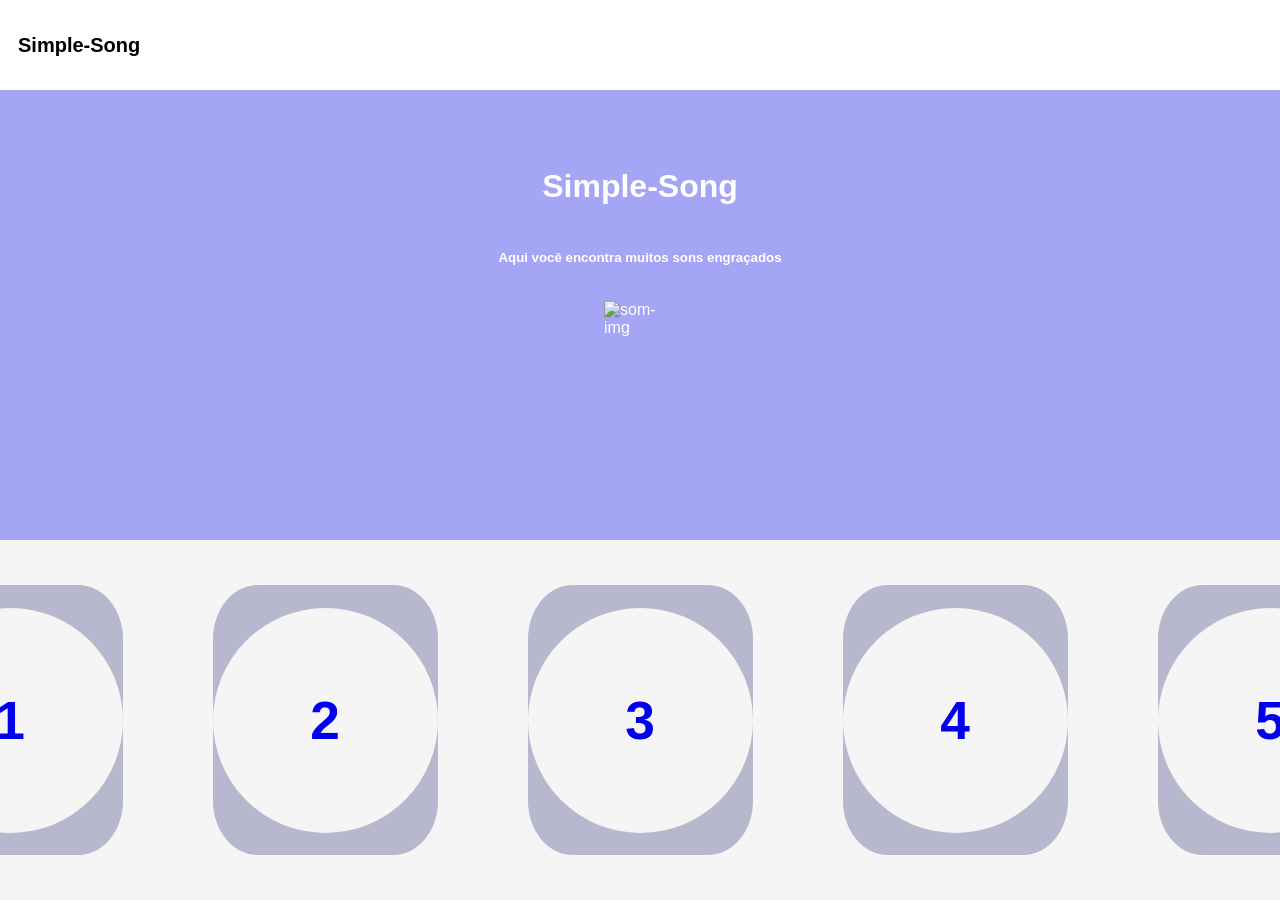
==== index.html @ 20adb01e "Add files via upload" ====
<!DOCTYPE html>
<html lang="en">

<head>
    <meta charset="UTF-8">
    <meta name="viewport" content="width=device-width, initial-scale=1.0">
    <title>SimpleSong-home</title>
    <link rel="stylesheet" href="estilo.css">
</head>

<body>

    <header>
        <a href="#home">Simple-Song</a>
    </header>

    <div class="quadro" id="home">
        <h1 translate="no">Simple-Song</h1>
        <h5 translate="no">Aqui você encontra muitos sons engraçados</h5>
        <img src="img/somimg.png" alt="som-img">
    </div>

    <div class="blocos">
        <div class="bloco"><a href="song1.html">
            <div class="circle">
                <h1>1</h1>
            </div>
            </a>
        </div>
        <div class="bloco"> <a href="song2.html">
            <div class="circle"> 
                 <h1>2</h1>
            </div>
            </a>
        </div>
        <div class="bloco"> <a href="song3.html">
            <div class="circle">
                 <h1>3</h1>
            </div>
            </a>
        </div>
        <div class="bloco"> <a href="song4.html">
            <div class="circle">
                 <h1>4</h1>
            </div>
            </a>
        </div>
        <div class="bloco"> <a href="song5.html">
            <div class="circle">
                 <h1>5</h1>
            </div>
            </a>
        </div>
    </div>


</body>

</html>
---- estilo.css ----
*{
    margin:0;
    padding:0;
}

body{
    background-color: whitesmoke;
}

header{
    width: 100%;
    height: 10vh;
    background-color: white;
    position: fixed;
    color: black;
    font-family: 'Segoe UI', Tahoma, Geneva, Verdana, sans-serif;
    align-items: center;
    display: flex;

}

header a{
    margin-left: 2vh;
    font-size: 15pt;
    font-weight: bold;
    text-decoration: none;
    color: black;
}

header a:hover{

    cursor: pointer;
}

.quadro{
    width: 100%;
    height: 60vh;
    background-color: rgb(165, 165, 245);
    color: white;
    font-family: 'Segoe UI', Tahoma, Geneva, Verdana, sans-serif;
    display: flex;
    justify-content: center;
    flex-direction: column;
    align-items: center;
}

.quadro h1{
    margin-bottom: 5vh;
}

.quadro img{
    margin-top: 4vh;
    width: 8vh;
    height: 8vh;
      animation: pulse-animation 1s infinite alternate;

}



.blocos{
    display:flex;
    width: 100%;
    justify-content: center;
    align-items: center;
}
.bloco{
    width: 30vh;
    height: 30vh;
    margin: 5vh;
    border-radius: 20%;
    background-color: rgb(183, 183, 206);
  
}

.bloco a{
    width: 100%;
    height: 100%;
    text-decoration: none;
     display: flex;
    justify-content: center;
    align-items: center;
}

.circle{
    width: 25vh;
    height: 25vh;
    background-color: whitesmoke;
    border-radius: 100%;
    display: flex;
    align-items: center;
    justify-content: center;
    font-size: 20pt;
    font-family: 'Segoe UI', Tahoma, Geneva, Verdana, sans-serif;

}



@keyframes pulse-animation {
  0% { transform: scale(1); }
  100% { transform: scale(1.3); }
}

@media (max-width:999px){
    .blocos{
        flex-direction: column;
    }

    .bloco{
        width: 45vh;
        height: 45vh;
    }
}
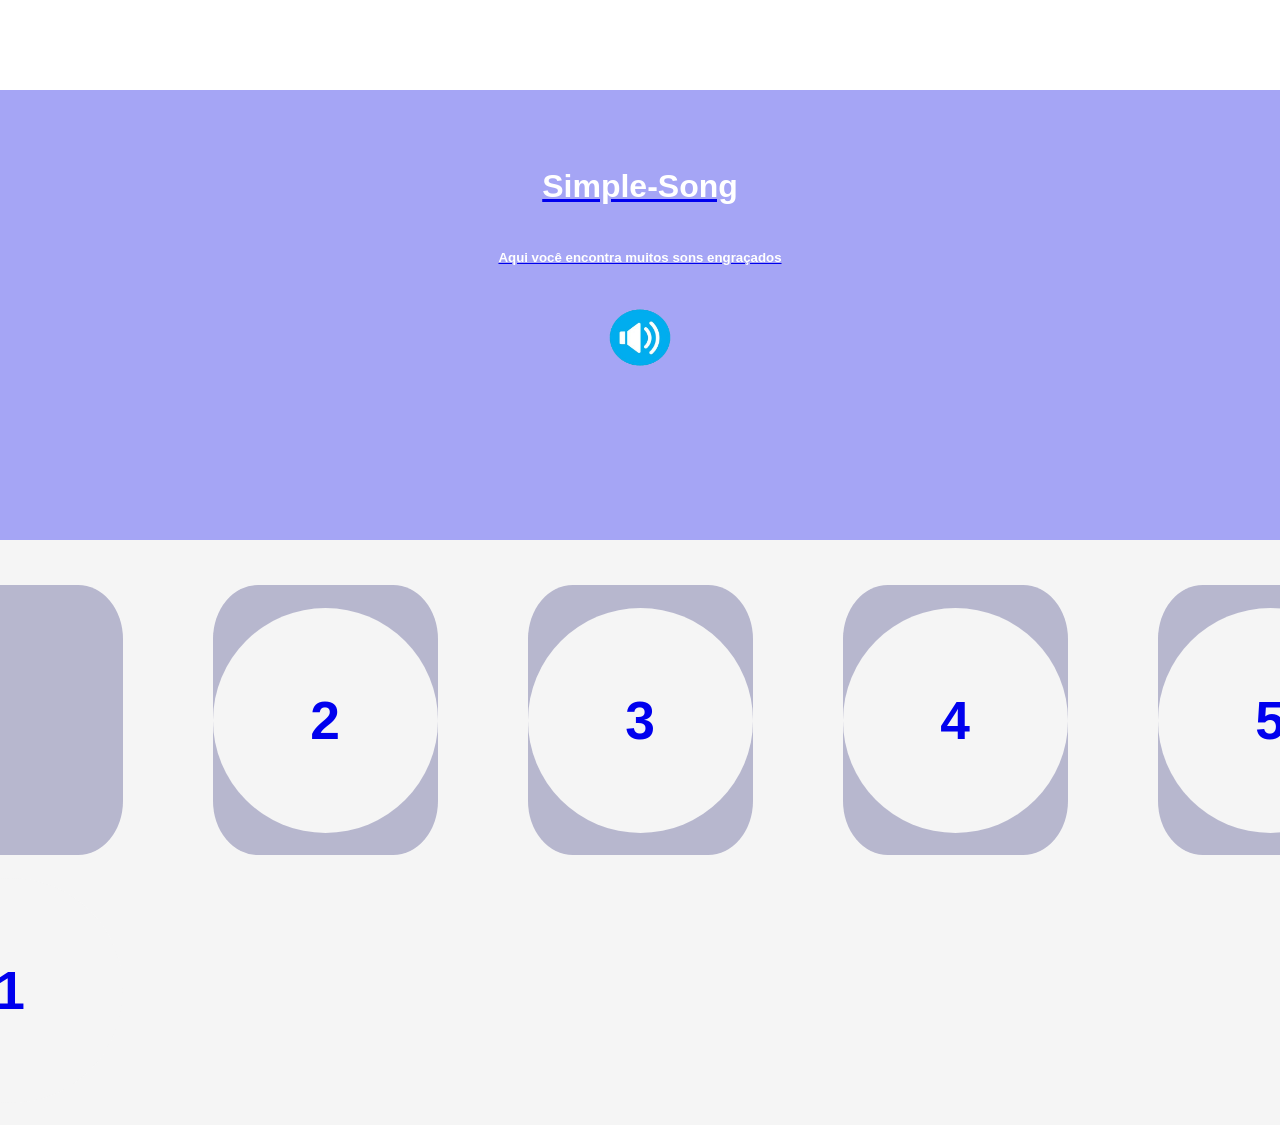
==== commit 246eceb6: "Add files via upload" ====
--- a/index.html
+++ b/index.html
@@ -11,7 +11,7 @@
 <body>
 
     <header>
-        <a href="#home">Simple-Song</a>
+        <a href="#home" translate="no"Simple-Song</a>
     </header>
 
     <div class="quadro" id="home">
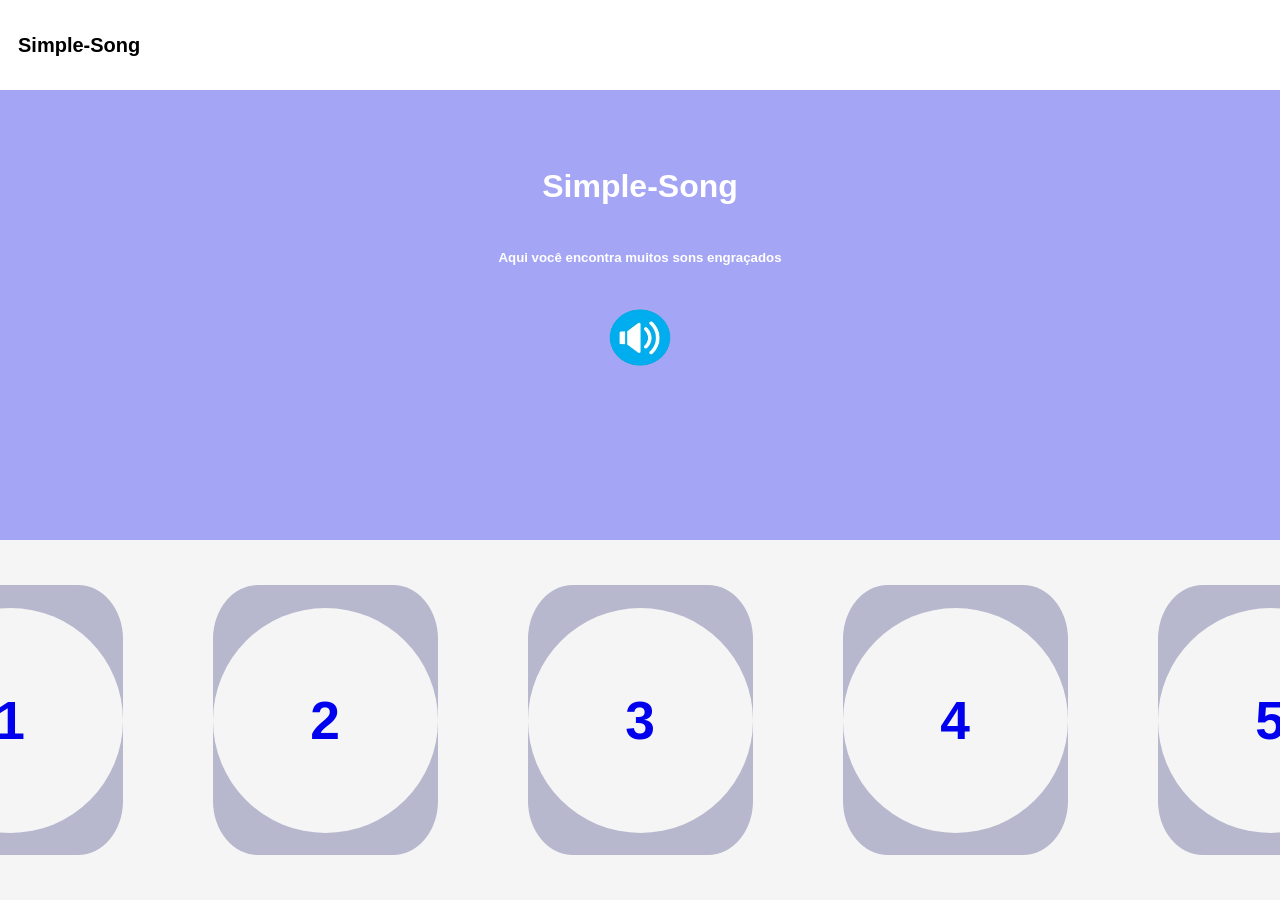
==== commit 1fd549dc: "Add files via upload" ====
--- a/index.html
+++ b/index.html
@@ -11,7 +11,7 @@
 <body>
 
     <header>
-        <a href="#home" translate="no"Simple-Song</a>
+        <a href="#home" translate="no">Simple-Song</a>
     </header>
 
     <div class="quadro" id="home">
